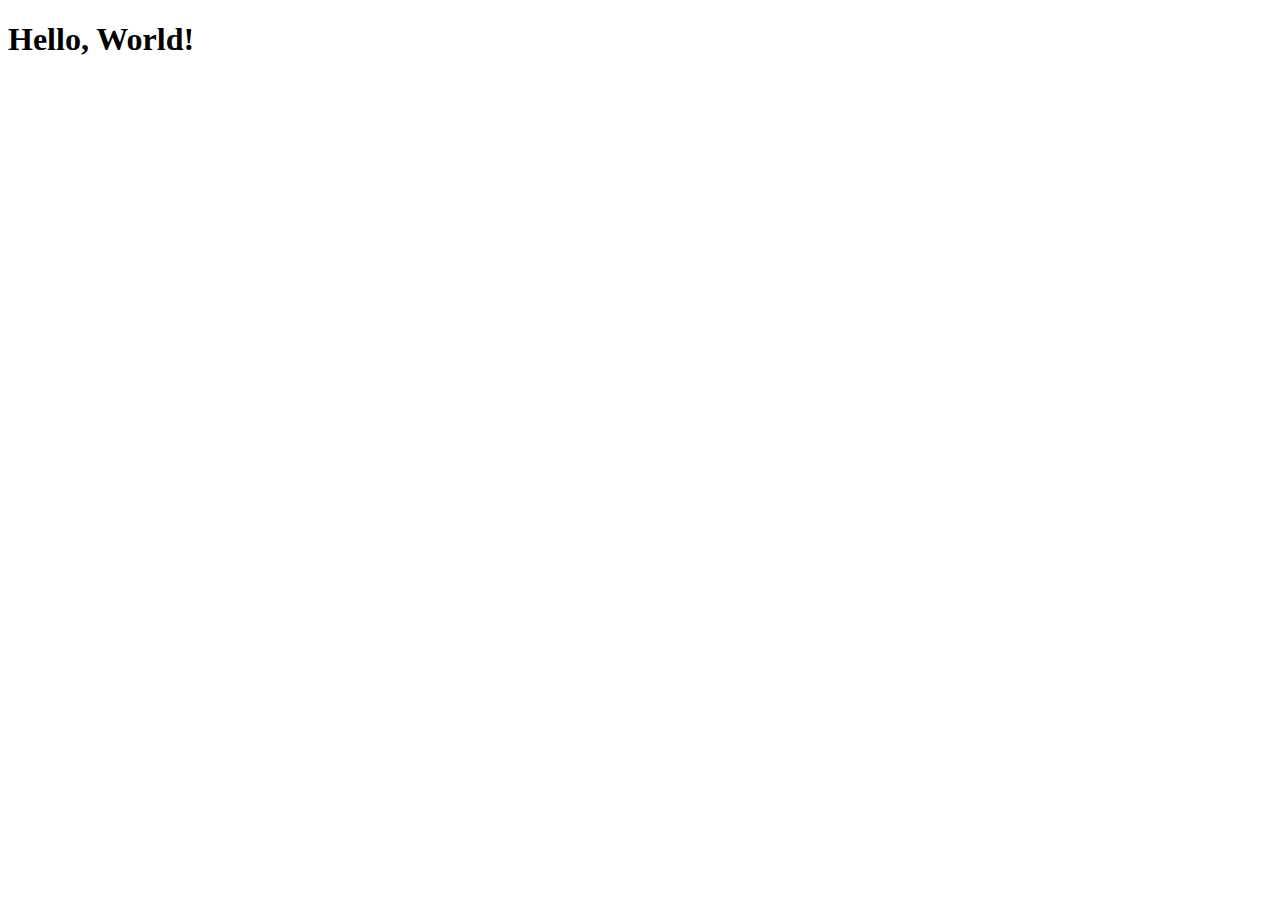
==== hello-world/index.html @ 651b2031 "Initial Commit" ====
<!DOCTYPE html>
<html lang="en">
  <head>
    <title>Hello, World!</title>
    <meta charset="utf-8">
    <meta http-equiv="X-UA-Compatible" content="IE=edge">
    <meta name="viewport" content="width=device-width, initial-scale=1">
    <!-- https://fonts.google.com/specimen/Vollkorn?selection.family=Vollkorn:400,400i,700,700i -->
    <link href="https://fonts.googleapis.com/css?family=Vollkorn:400,400i,700,700i" rel="stylesheet">
    <link rel="stylesheet" href="/style.css">
    <script src="/script.js" defer></script>
  </head>  
  <body>
    <h1>Hello, World!</h1>
  </body>
</html>
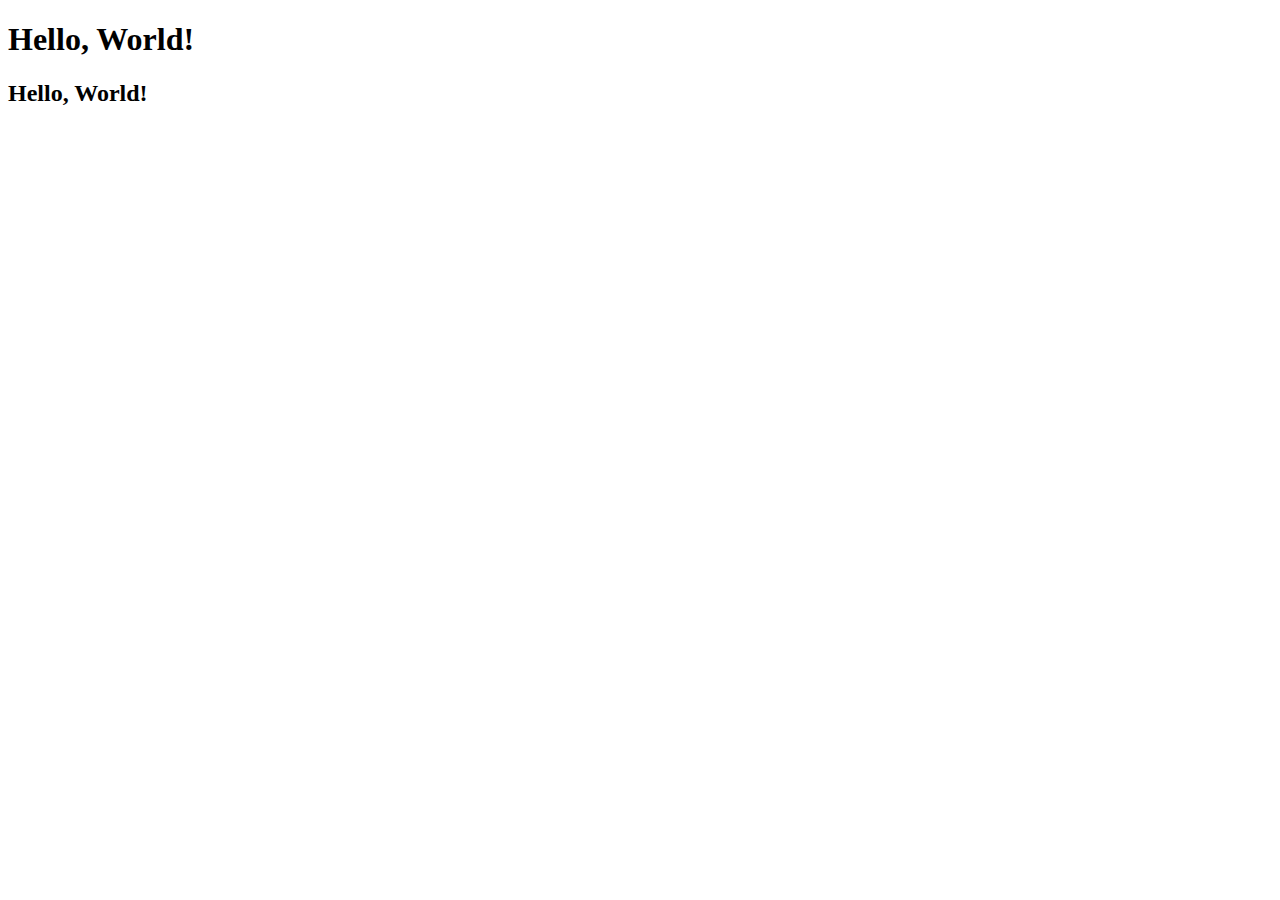
==== commit c3091f81: "Added "hello World" in H2 header" ====
--- a/hello-world/index.html
+++ b/hello-world/index.html
@@ -12,5 +12,6 @@
   </head>  
   <body>
     <h1>Hello, World!</h1>
+    <h2>Hello, World!</h2>
   </body>
 </html>
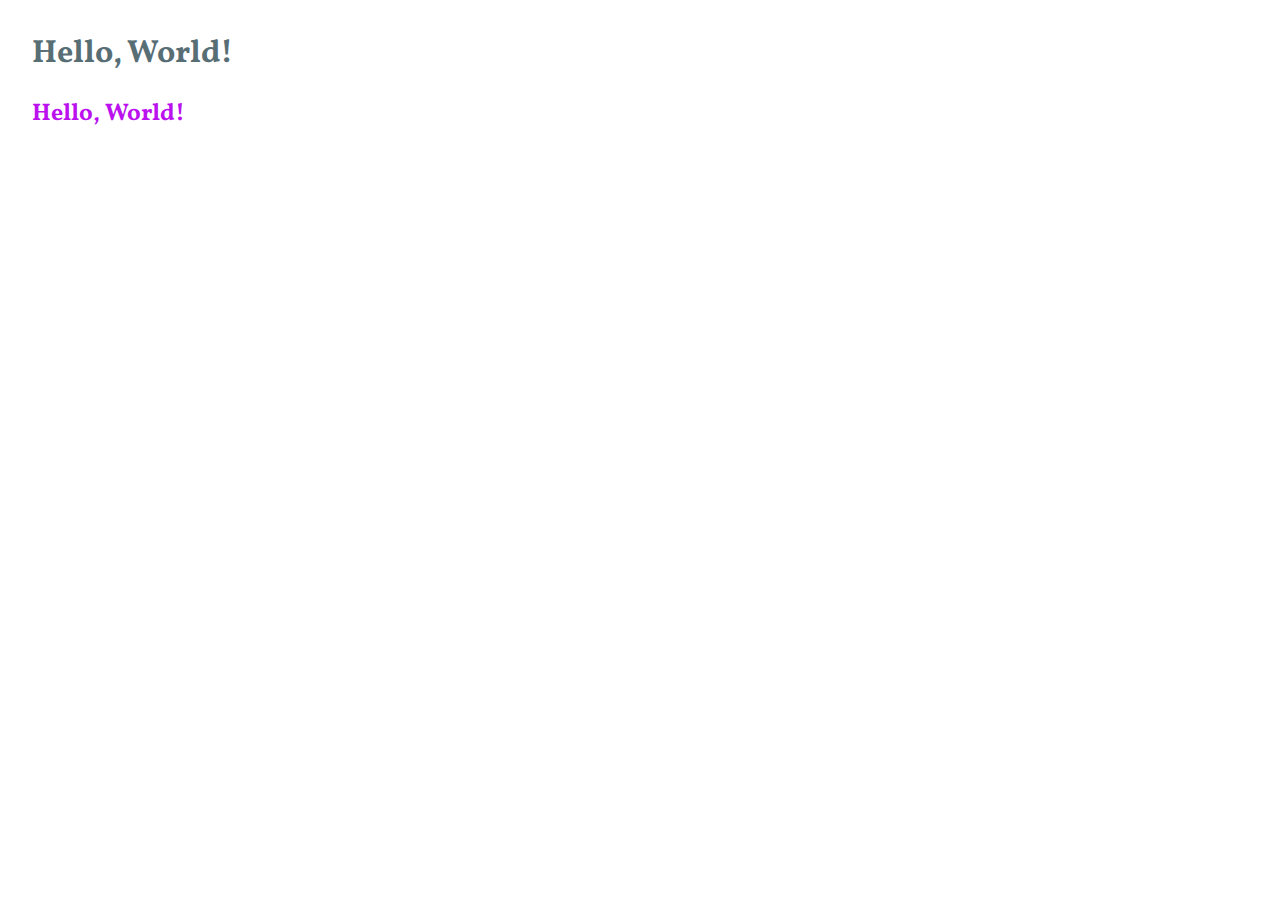
==== commit f7ca4821: "Fixed Some Bugs" ====
--- a/hello-world/index.html
+++ b/hello-world/index.html
@@ -7,8 +7,8 @@
     <meta name="viewport" content="width=device-width, initial-scale=1">
     <!-- https://fonts.google.com/specimen/Vollkorn?selection.family=Vollkorn:400,400i,700,700i -->
     <link href="https://fonts.googleapis.com/css?family=Vollkorn:400,400i,700,700i" rel="stylesheet">
-    <link rel="stylesheet" href="/style.css">
-    <script src="/script.js" defer></script>
+    <link rel="stylesheet" href="style.css">
+    <script src="script.js" defer></script>
   </head>  
   <body>
     <h1>Hello, World!</h1>
--- a/hello-world/style.css
+++ b/hello-world/style.css
@@ -0,0 +1,14 @@
+body {
+  font-family: Vollkorn, serif;
+  margin: 2em;
+  color: #657b83;
+}
+
+h1 {
+  font-weight: 700;
+  color: #586e75;
+}
+
+h2 {
+  color: #bb11ee;
+}
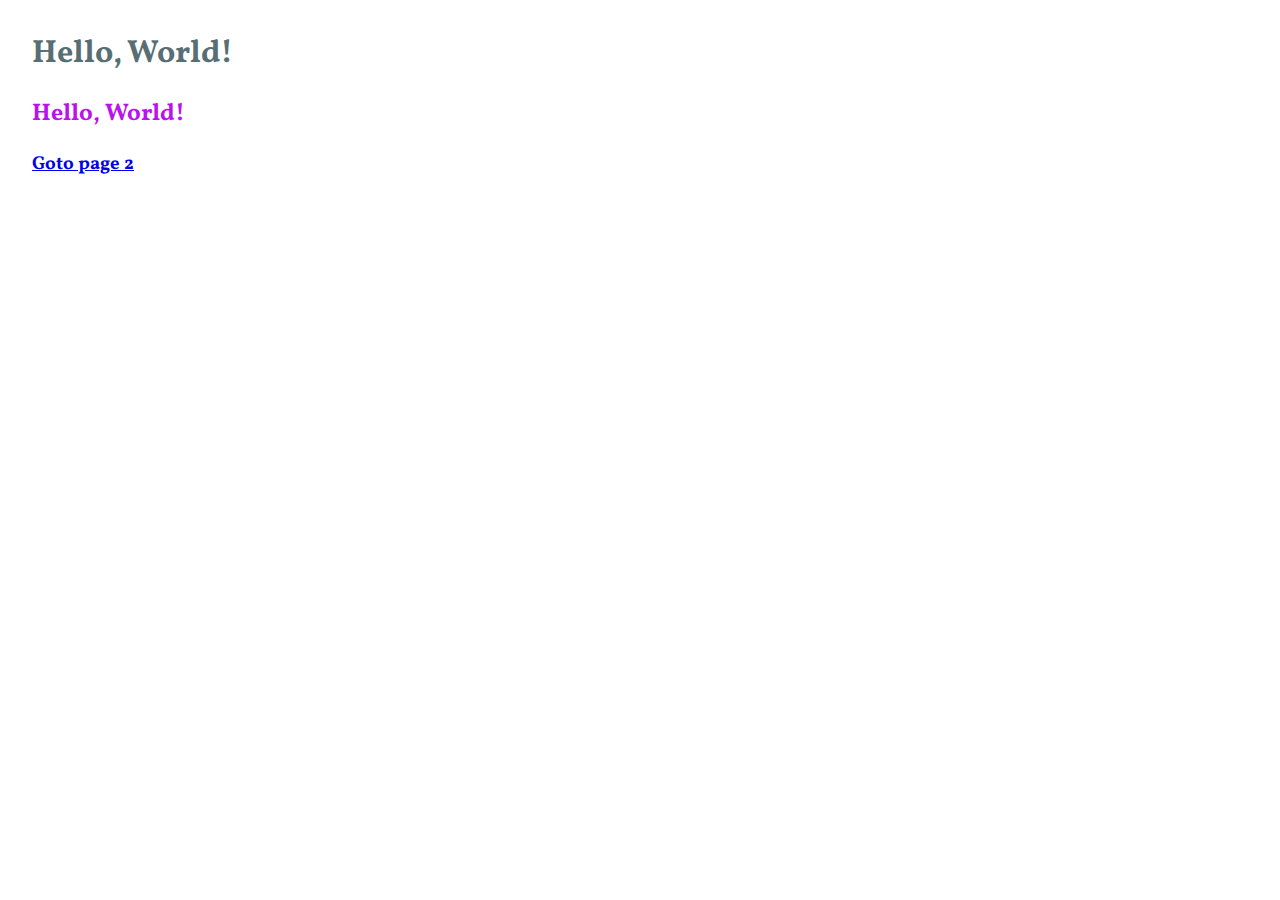
==== commit 04475448: "Added link to page 2" ====
--- a/hello-world/index.html
+++ b/hello-world/index.html
@@ -13,5 +13,6 @@
   <body>
     <h1>Hello, World!</h1>
     <h2>Hello, World!</h2>
+    <h3><a href="second-page.html">Goto page 2</a></h3>
   </body>
 </html>
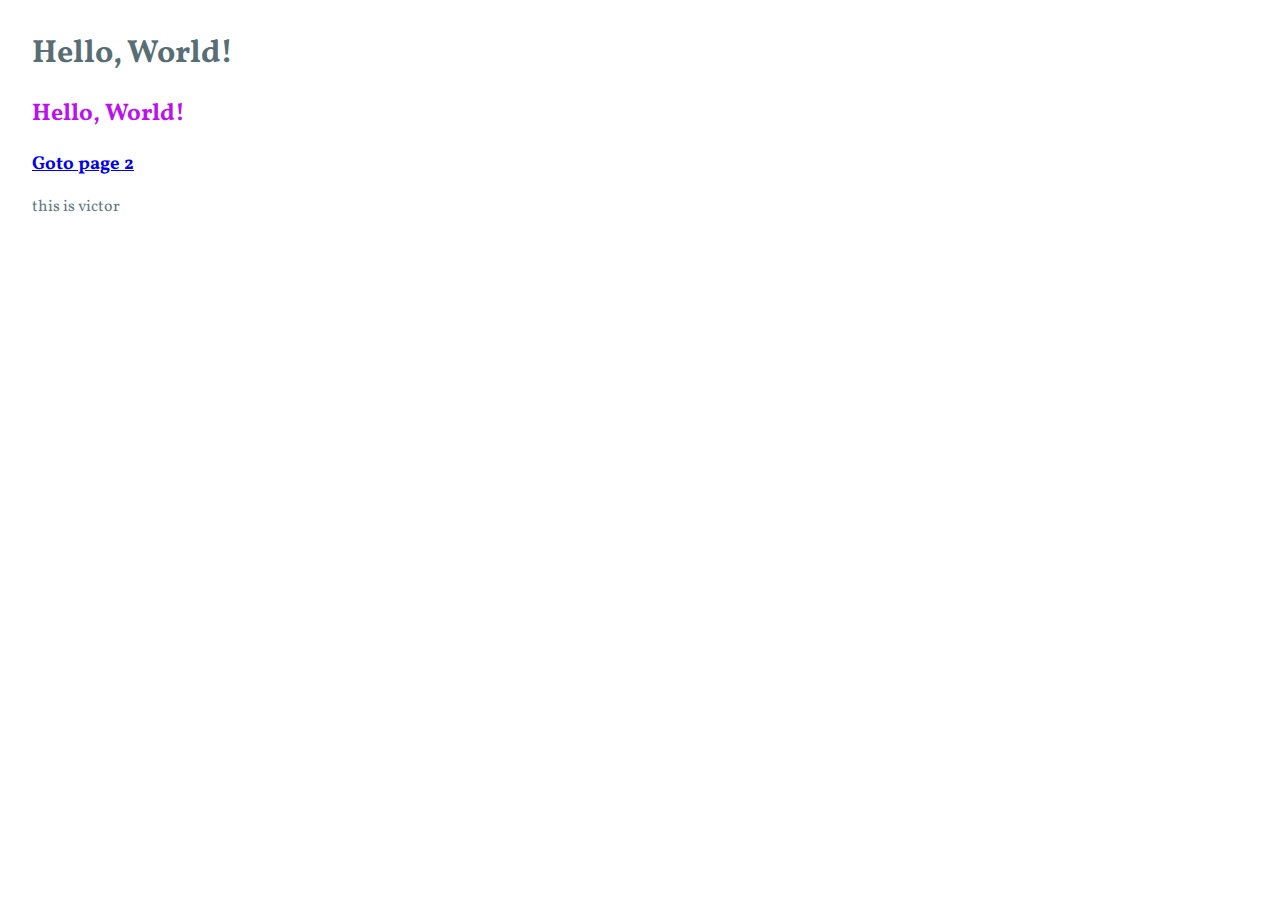
==== commit 88304905: "added a paragraph" ====
--- a/hello-world/index.html
+++ b/hello-world/index.html
@@ -15,4 +15,5 @@
     <h2>Hello, World!</h2>
     <h3><a href="second-page.html">Goto page 2</a></h3>
   </body>
+  <p>this is victor</p>
 </html>
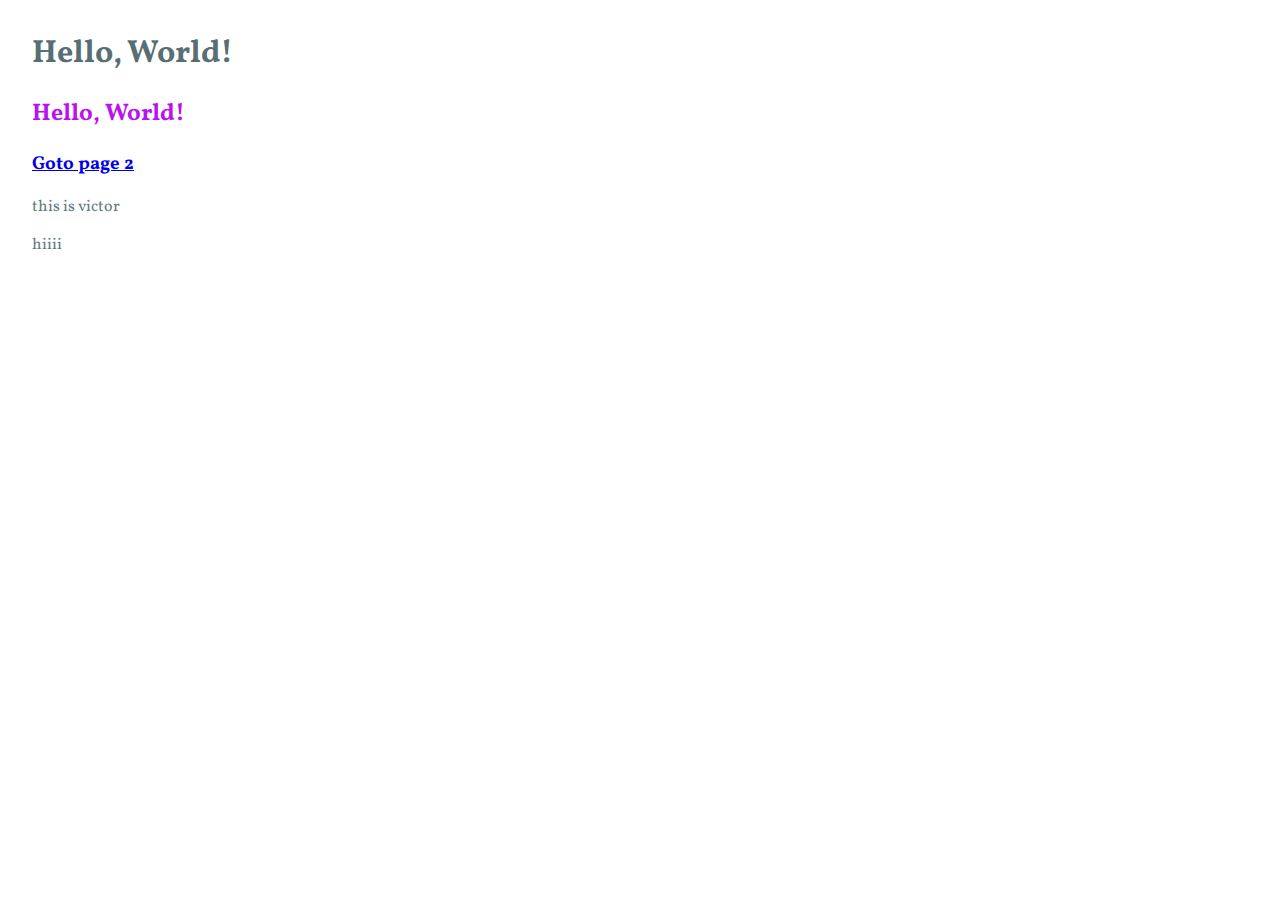
==== commit 1cfcfedb: "hii" ====
--- a/hello-world/index.html
+++ b/hello-world/index.html
@@ -16,4 +16,5 @@
     <h3><a href="second-page.html">Goto page 2</a></h3>
   </body>
   <p>this is victor</p>
+  <p>hiiii</p>
 </html>
